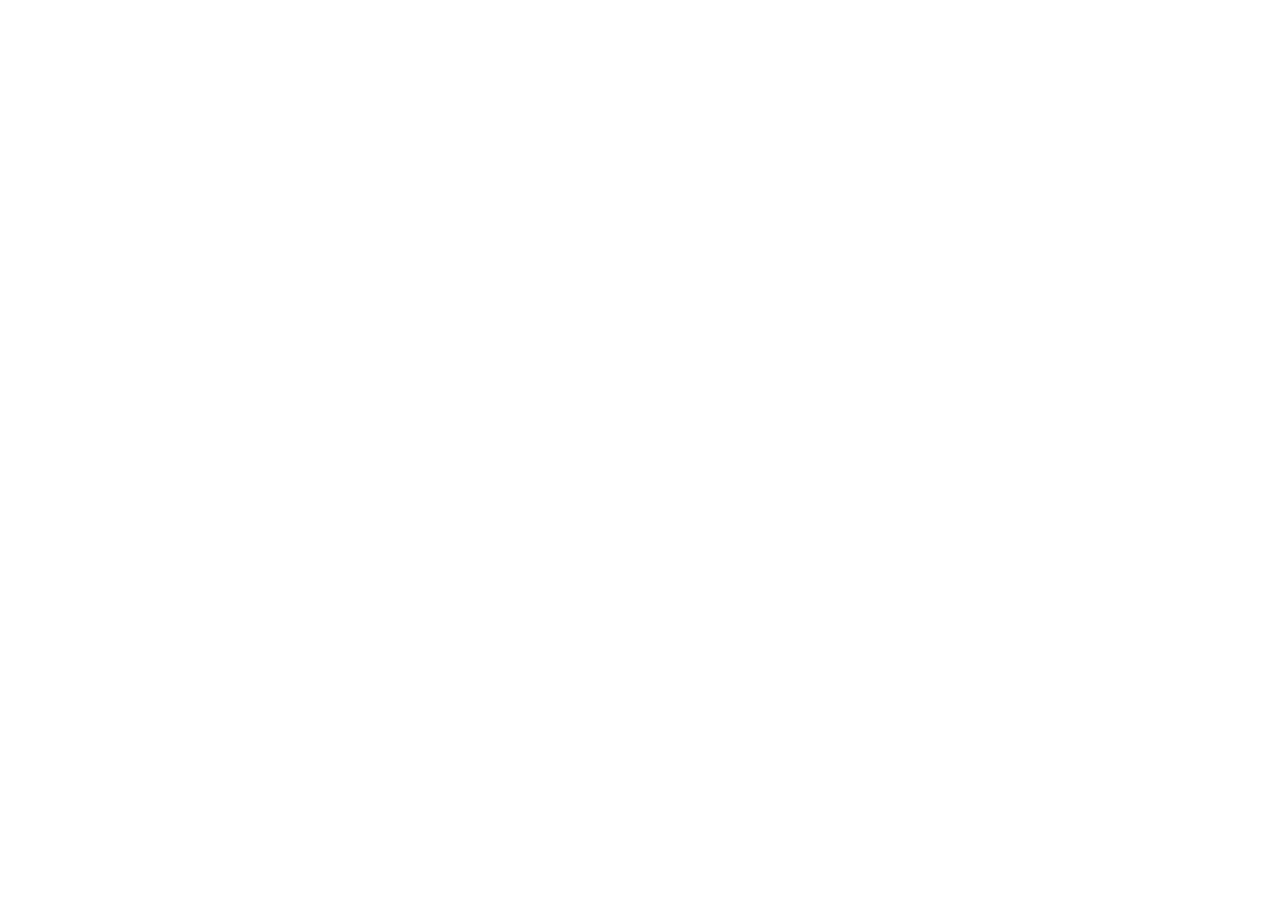
==== Class-2/index.html @ 6f9ea576 "first commit" ====
<!DOCTYPE html>
<html lang="en">
<head>
    <meta charset="UTF-8">
    <meta name="viewport" content="width=device-width, initial-scale=1.0">
    <title>Class -2 "CSS"</title>
    <link rel="stylesheet" href="style.css">
</head>
<body>
    
</body>
</html>
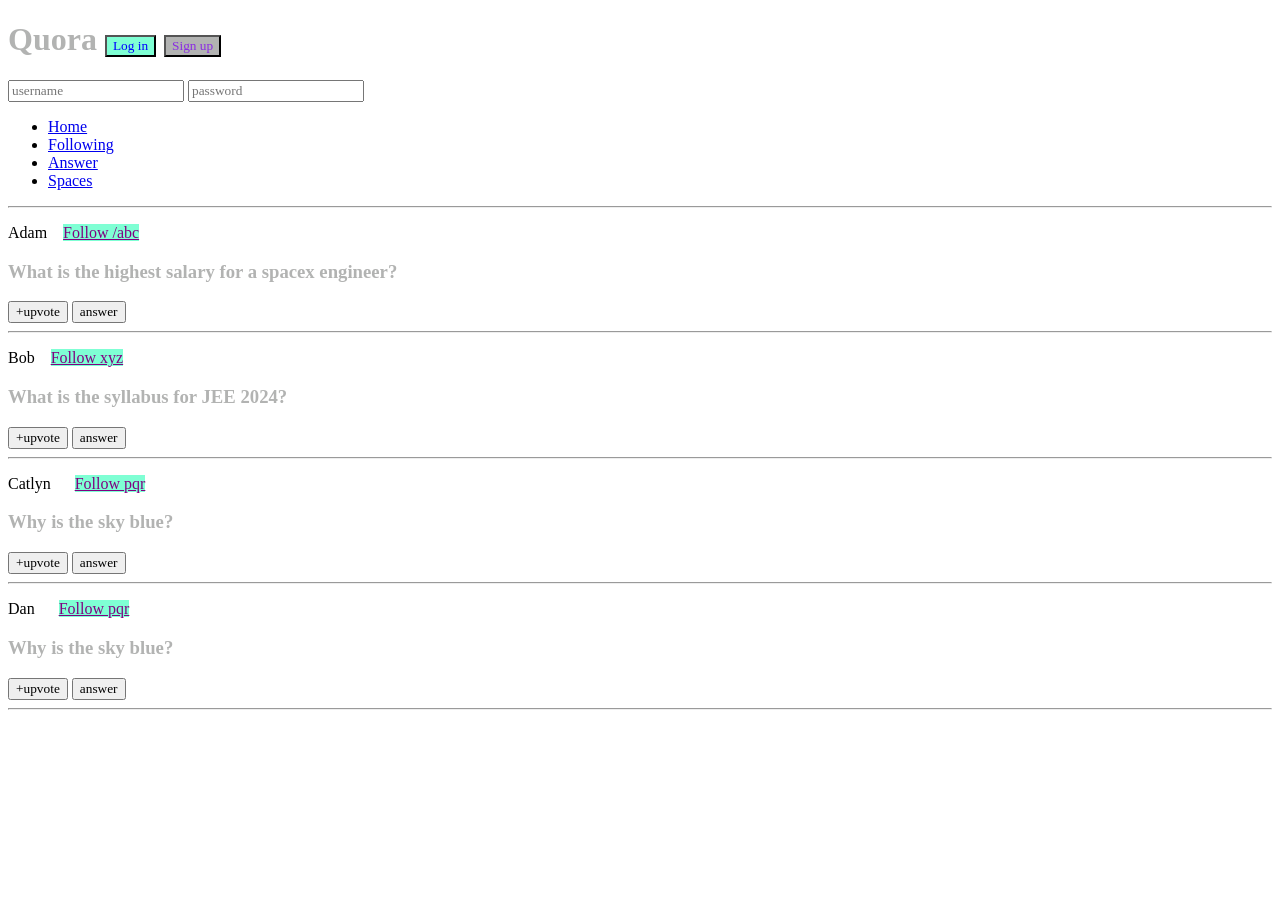
==== commit 57a25edf: "end of class" ====
--- a/Class-2/index.html
+++ b/Class-2/index.html
@@ -1,12 +1,76 @@
 <!DOCTYPE html>
 <html lang="en">
-<head>
-    <meta charset="UTF-8">
-    <meta name="viewport" content="width=device-width, initial-scale=1.0">
-    <title>Class -2 "CSS"</title>
+  <head>
+    <meta charset="UTF-8" />
+    <meta http-equiv="X-UA-Compatible" content="IE=edge" />
+    <meta name="viewport" content="width=device-width, initial-scale=1.0" />
+    <title>CSS Chapter2</title>
     <link rel="stylesheet" href="style.css">
-</head>
-<body>
-    
-</body>
+  </head>
+  <body>
+    <header>
+        <h1>Quora 
+            <button id="login">Log in</button>
+            <button id="signup">Sign up</button>
+        </h1>
+        <div>
+            <input type="text" placeholder="username">
+            <input type="password" placeholder="password">
+        </div>
+        <nav>
+            <ul>
+                <li><a href="/home">Home</a></li>
+                <li><a href="/following">Following</a></li>
+                <li><a href="/answer">Answer</a></li>
+                <li><a href="/spaces">Spaces</a></li>
+            </ul>
+        </nav>
+        <hr>
+    </header>
+    <main>
+        <p>
+        Adam &nbsp;&nbsp;
+        <a class="follow" href="/adam">Follow /abc</a></span>
+        </p>
+        <h3>What is the highest salary for a spacex engineer?</h3>
+        <span>
+            <button>+upvote</button>
+            <button>answer</button>
+        </span>
+        <hr />
+
+        <p>
+        Bob &nbsp;&nbsp;
+        <a class="follow" href="/bob">Follow xyz</a>
+        </p>
+        <h3>What is the syllabus for JEE 2024?</h3>
+        <span>
+            <button>+upvote</button>
+            <button>answer</button>
+        </span>
+        <hr />
+
+        <p>
+        Catlyn &nbsp;&nbsp;&nbsp;&nbsp;
+        <a class="follow" href="/catlyn">Follow pqr</a>
+        </p>
+        <h3>Why is the sky blue?</h3>
+        <span>
+            <button>+upvote</button>
+            <button>answer</button>
+        </span>
+        <hr />
+
+        <p>
+            Dan &nbsp;&nbsp;&nbsp;&nbsp;
+            <a class="follow" href="/dan">Follow pqr</a>
+            </p>
+            <h3>Why is the sky blue?</h3>
+            <span>
+                <button>+upvote</button>
+                <button>answer</button>
+            </span>
+            <hr />
+    </main>
+  </body>
 </html>
--- a/Class-2/style.css
+++ b/Class-2/style.css
@@ -0,0 +1,23 @@
+* {
+    font-family:'Trebuchet MS';
+}
+
+h1 ,
+h3 {
+    color: #b2b3b2;
+}
+
+#login {
+    background-color: aquamarine;
+    color: blue;
+}
+
+#signup {
+    background-color: #b2b3b2;
+    color: blueviolet;
+}
+
+p a {
+    color: purple;
+    background-color:aquamarine;
+}
